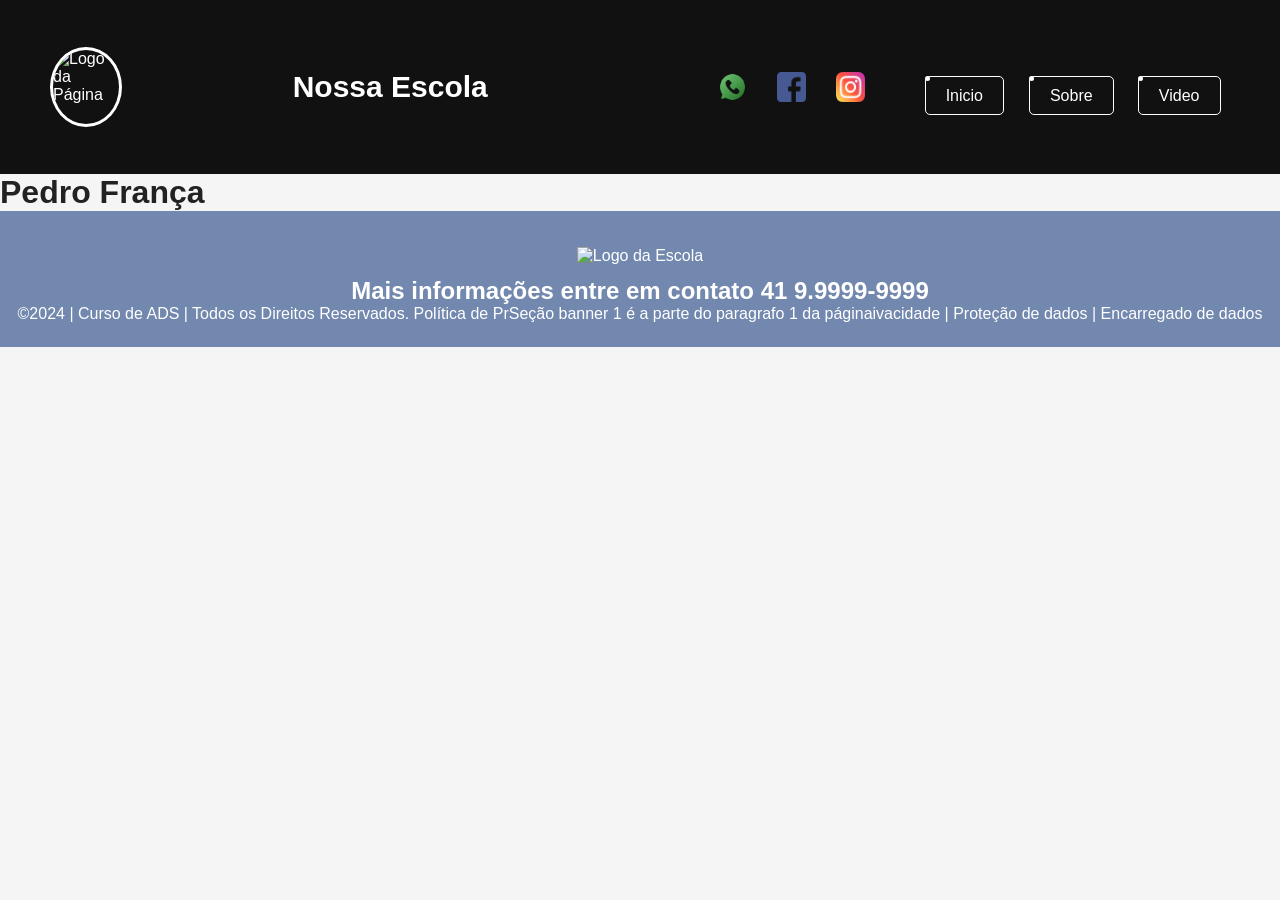
==== sobre.html @ 33024b28 "236" ====
<!DOCTYPE html>
<html lang="pt-br">
<head>
<meta charset="UTF-8">
<meta name="viewport" content="width=device-width, initial-scale=1.0">
<title>Sobre</title>
<link rel="stylesheet" href="style.css">
</head>
<body>
<!--header é a parte do cabeçalho do site, é o topo da página-->
<header class="cabecalho-itens">
<img class="cabecalho_imagem" src="logo_page.png" alt="Logo da
Página">
<h1 class="titulo_site">Nossa Escola</h1>
<div class="sociais">
<img class="sociais" src="whatsapp.png" alt="Logo do Whats da
Escola">
<img class="sociais" src="facebook.png" alt="Facebook da
Escola">
<img class="sociais" src="instagram.png" alt="instagram da
Escola">
</div>

        <nav>
            <li><a href="index.html">Inicio</a></li>
            <li><a href="sobre.html">Sobre</a></li>
            <li><a href="video.html">Video</a></li>
        </nav>



</header>

 <h1>Pedro França</h1>

<!--conteudo-->






<!--Seção rodapé é a parte final da paragrafo 3 da página-->
<footer class="escola">
<img class="logo_rodape" src="logo_nossa_escola.png" alt="Logo da Escola">
<h2 class="escola-título">Mais informações entre em contato<a class="link"

href="https://wa.me/5541999999999"> 41 9.9999-9999 </a></h2>
<p></p>
<p>©2024 | Curso de ADS | Todos os Direitos Reservados.
Política de PrSeção banner 1 é a parte do paragrafo 1 da páginaivacidade | Proteção de dados | Encarregado de dados</p>
<p> </p>
</footer>
</body>
</html>
---- style.css ----
* {
    margin: 0;
    padding: 0;
    box-sizing: border-box;
}

body {
    font-family: "Poppins", sans-serif;
}

header {
    background-color: #111844;
    color: rgb(255, 255, 255);
    width: 100%;
    padding: 20px;
}

.cabecalho-itens {
    max-width: 1980px;
    margin: 0 auto;
    display: flex;
    align-items: center;
    justify-content: center;
}

.cabecalho_imagem {
  width: 80px;
  height: 80px;
  border-radius: 50%;
  object-fit: cover;
  border: 3px solid white;
}


.titulo_site {
    padding: 50px;
    text-align: center;
    width: 50%;
    font-size: 30px; /* Corrigido: era 'font', agora 'font-size' */
}

.sociais {
    display: flex;
    justify-content: flex-end;
    width: 25%;
    padding-right: 30px;
}

.banner1 {
    display: flex;
    justify-content: center;
}

.estudante_titulo {
    padding: 50px;
    text-align: center;
}

.estudante-nome {
    text-align: center;
}

.estudante-imagem {
    width: 120px;
}

.estudante-icone {
    width: 38px;
    padding: 4px 8px;
}

.estudante {
    background-color: #4B5694; /* Corrigido: removido o erro 'background-image: background-color' */
    padding: 24px 0;
}

.estudante div { /* Corrigido: removido o ponto antes de 'div' para selecionar as tags dentro da classe */
    text-align: center;
    padding: 24px 0;
}

.estudantes_todos {
    display: flex;
    justify-content: space-around;
}

.escola {
    background-image: linear-gradient(#7288AE,#7288AE);
    color: rgb(255, 255, 255);
    padding: 24px 0;
    text-align: center;
    display: block; /* Simplificado: removido o flex duplicado para evitar conflitos */
}

.escola-titulo {
    padding: 50px;
    text-align: center;
}

.logo_rodape {
    height: 80px;
    padding: 12px 0;
}

.link {
    color: #ffffff;
    text-decoration: none;
}

.container-video{
    width: 90%;
    max-width: 700px;
    margin: 40px auto;
    text-align: center;
}

.titulo-video{
    font-family: 'Segoe UI', Tahoma, Geneva, Verdana, sans-serif;
    font-size: 20px;
    font-weight: bold;
    color: #333333;
    text-align: center;
    margin-bottom: 15px;
}

.container-video iframe{
    width: 100%;
    height: 400px;
    border: none;
    border-radius: 10px;
    box-shadow: 0 4px 10px rgba(0,0,0,0.15);
}

.mapa-local{
    background:#4B5694;
    padding:40px 20px;
    text-align:center;
}

.mapa-local h3{
    color:white;
    margin-bottom:20px;
    font-size:28px;
}

.mapa-local iframe{
    display:block;
    margin:0 auto;
    width:80%;
    max-width:800px;
    height:450px;
    border-radius:15px;
    box-shadow:0 5px 15px rgba(0,0,0,.3);
    
}/* Se o container do vídeo for uma tag html como <section> ou <div id="video"> */
.container-video, section {
    background-color: #4B5694; /* Substitua pela cor desejada (Hexadecimal, RGB ou nome da cor) */
}

/* Estilização do bloco inteiro que envolve o vídeo */
.video-container {
    width: 100%;
    max-width: 750px;       /* Tamanho máximo ideal para o player no PC */
    margin: 0 auto;         /* Centraliza o bloco horizontalmente na página */
    padding: 20px;          /* Margem interna de segurança para telas de celular */
    box-sizing: border-box;
    text-align: center;     /* Centraliza o título do vídeo */
}

/* Tornando o player do YouTube 100% responsivo */
.video-container iframe {
    width: 100%;            /* Ocupa toda a largura disponível do container */
    aspect-ratio: 16 / 9;   /* Mantém a proporção padrão de vídeo sem distorcer */
    height: auto;           /* Ajusta a altura automaticamente baseada na proporção */
    border-radius: 8px;     /* Opcional: deixa as bordas do vídeo arredondadas */
}
* {
    margin: 0;
    padding: 0;
    box-sizing: border-box;
}

body {
    font-family: Arial, sans-serif;
    background-color: #f5f5f5;
    color: #222;
}

header {
    background-color: #111;
    padding: 20px 50px;

    display: flex;
    align-items: center;
    justify-content: space-between;
}

header h1 {
    color: white;
}

nav {
    display: flex;
    gap: 15px;
}

nav a {
    color: white;
    text-decoration: none;
    padding: 10px 20px;
    border: 1px solid white;
    border-radius: 5px;
    transition: 0.3s;
}

nav a:hover {
    background-color: white;
    color: #111;
}

section {
    min-height: 500px;
    padding: 80px 50px;
    text-align: center;
}

section h2 {
    font-size: 35px;
    margin-bottom: 20px;
}

/*menu*/

ul {
  list-style-type: none;
  margin: 0;
  padding: 0;
  overflow: hidden;
  background-color: #333333;
}

ul li {
  float: left;
}

ul li a {
  display: block;
  color: white;
  text-align: center;
  padding: 14px 16px;
  text-decoration: none;
}

ul li a:hover {
  background-color: #111111;
}
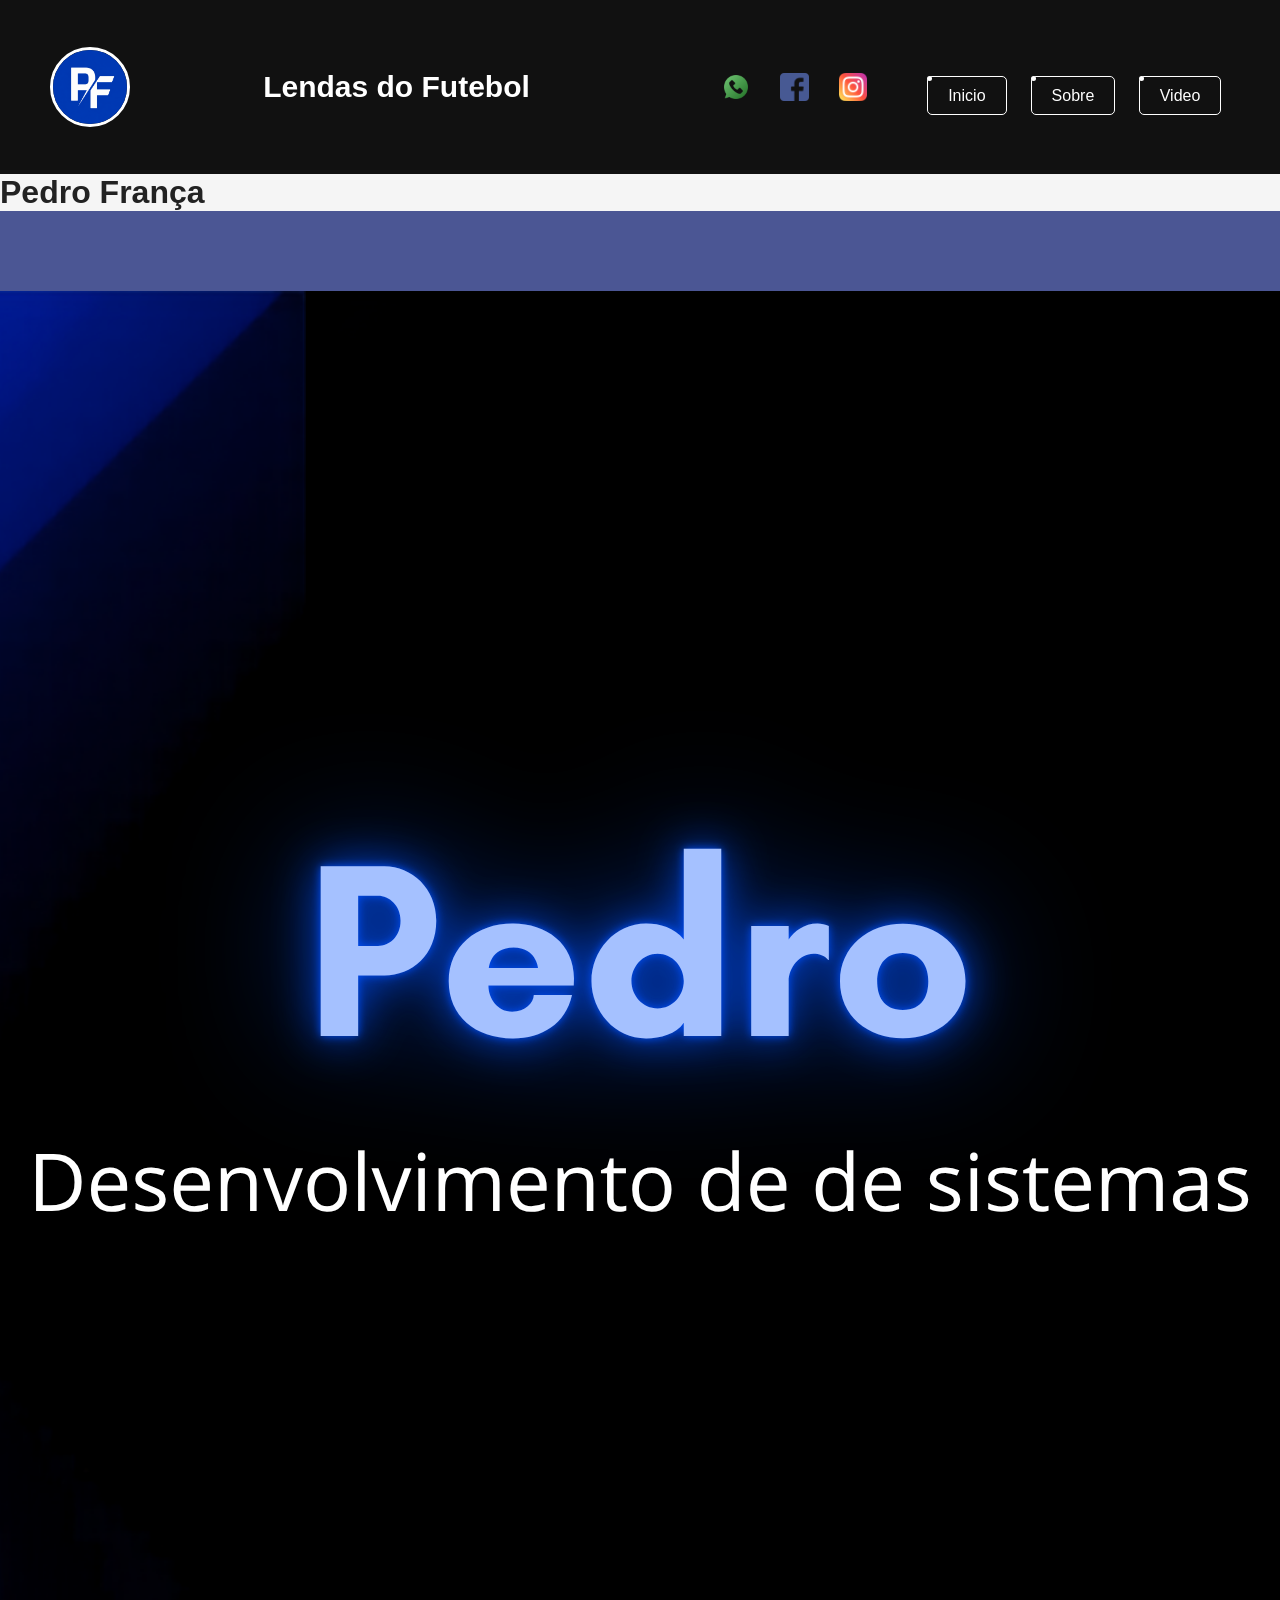
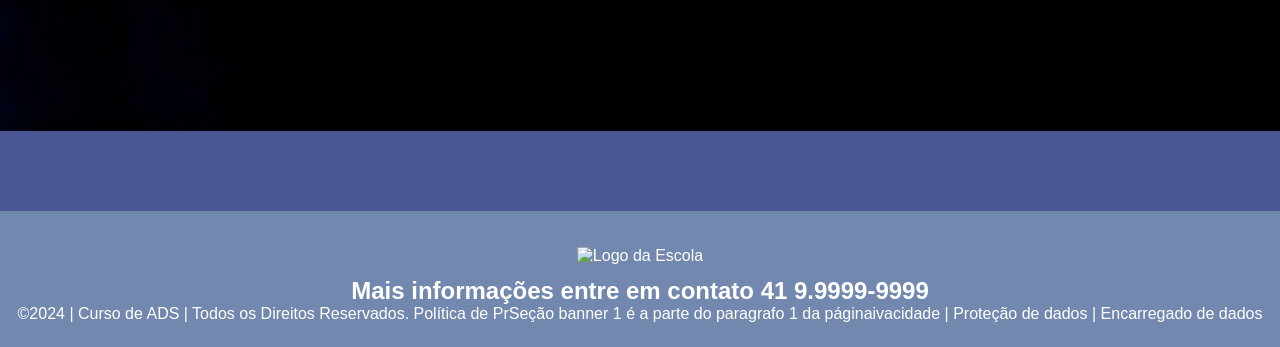
==== commit ebee9d66: "45" ====
--- a/sobre.html
+++ b/sobre.html
@@ -9,9 +9,9 @@
 <body>
 <!--header é a parte do cabeçalho do site, é o topo da página-->
 <header class="cabecalho-itens">
-<img class="cabecalho_imagem" src="logo_page.png" alt="Logo da
-Página">
-<h1 class="titulo_site">Nossa Escola</h1>
+<img class="cabecalho_imagem" src="ChatGPT Image 23 de jun. de 2026, 16_09_47.png"Logo da
+Página>
+<h1 class="titulo_site">Lendas do Futebol</h1>
 <div class="sociais">
 <img class="sociais" src="whatsapp.png" alt="Logo do Whats da
 Escola">
@@ -20,6 +20,7 @@
 <img class="sociais" src="instagram.png" alt="instagram da
 Escola">
 </div>
+
 
         <nav>
             <li><a href="index.html">Inicio</a></li>
@@ -37,7 +38,11 @@
 
 
 
-
+<section class="banner1">
+    <img class="escola-imagem" 
+         src="Modern Black Banner with Bold Neon Text.png" 
+         alt="Banner da Escola">
+</section>
 
 
 <!--Seção rodapé é a parte final da paragrafo 3 da página-->
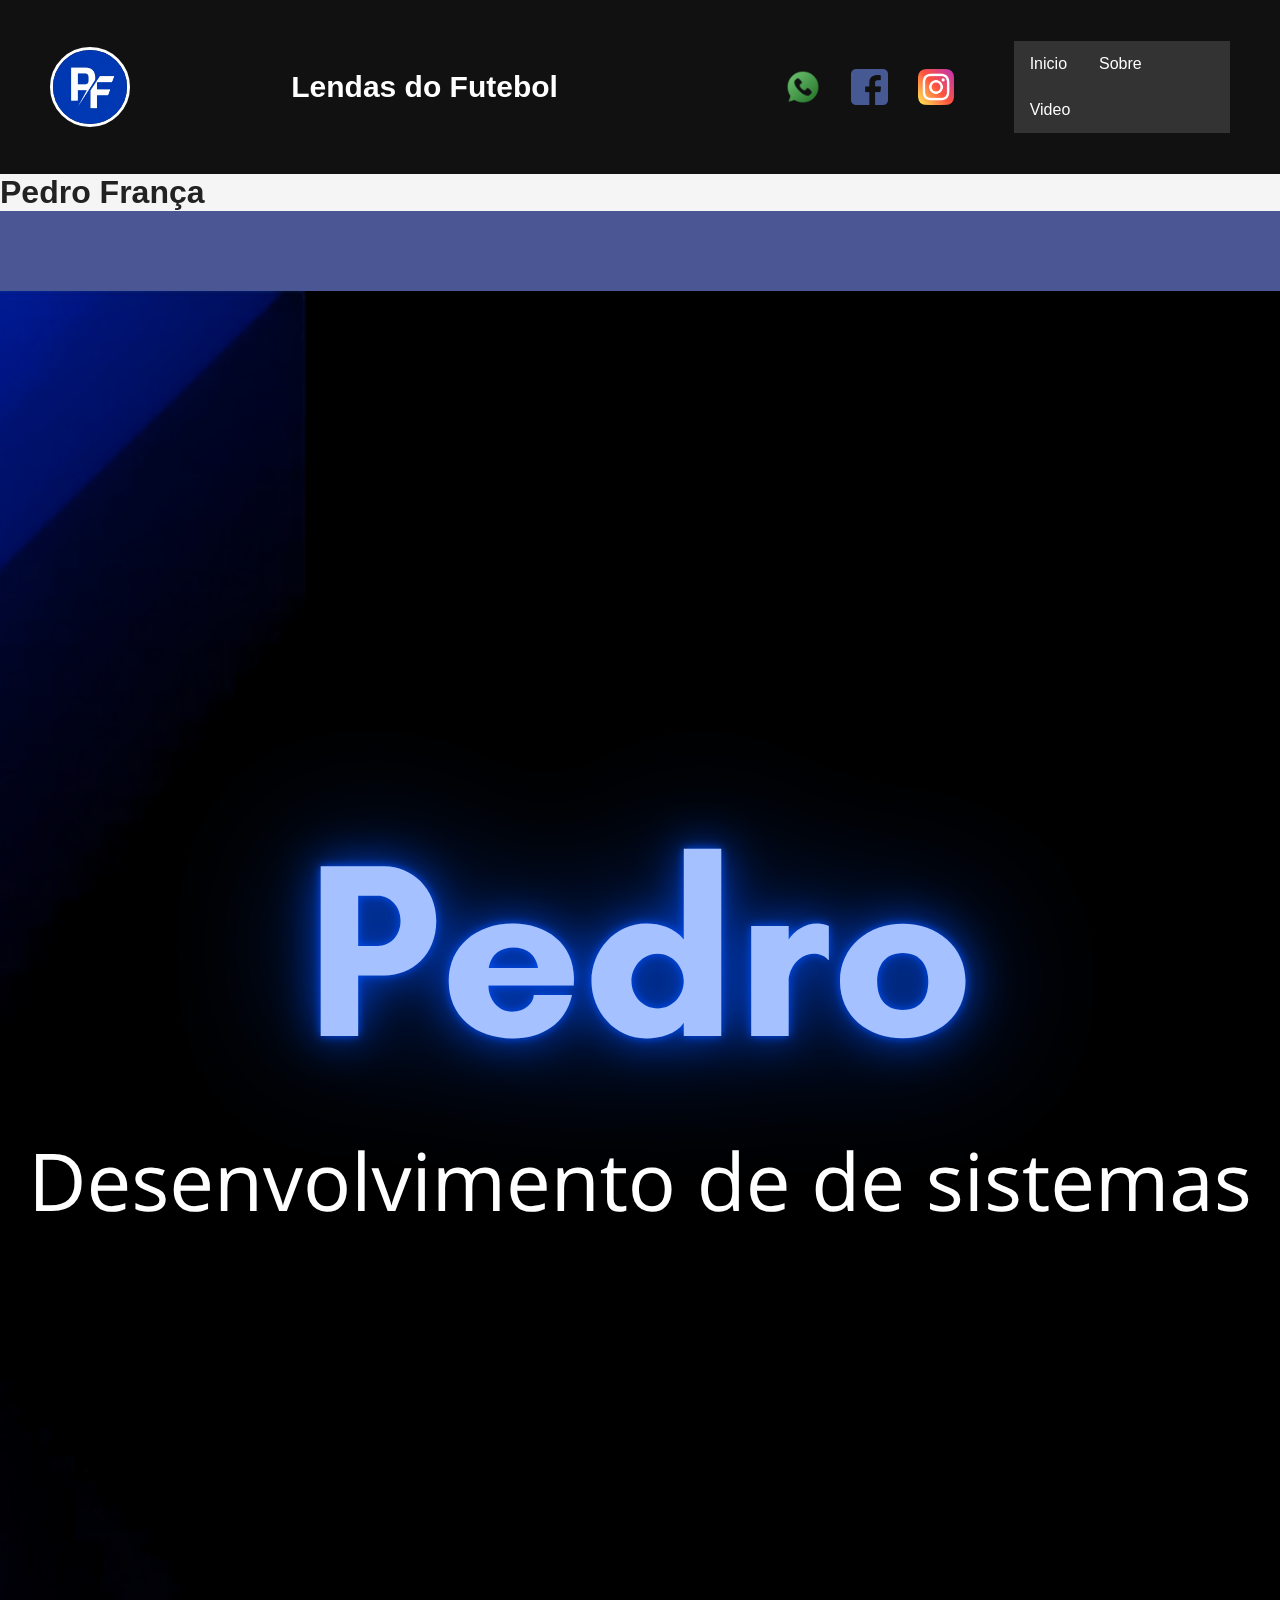
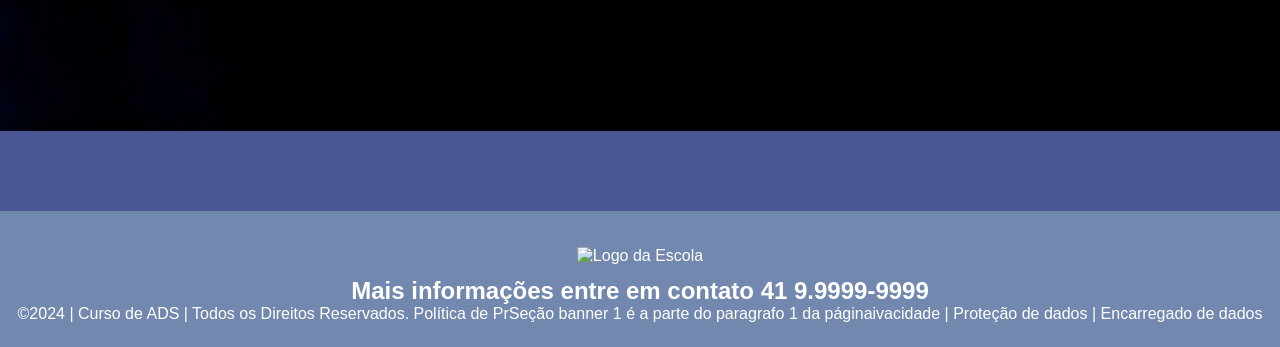
==== commit 02cd6a8d: "123454545" ====
--- a/sobre.html
+++ b/sobre.html
@@ -20,16 +20,17 @@
 <img class="sociais" src="instagram.png" alt="instagram da
 Escola">
 </div>
+<body>
+<!--MENU-->
 
-
-        <nav>
+<ul>
+  
             <li><a href="index.html">Inicio</a></li>
             <li><a href="sobre.html">Sobre</a></li>
             <li><a href="video.html">Video</a></li>
-        </nav>
-
-
-
+ 
+</ul>
+</body>
 </header>
 
  <h1>Pedro França</h1>
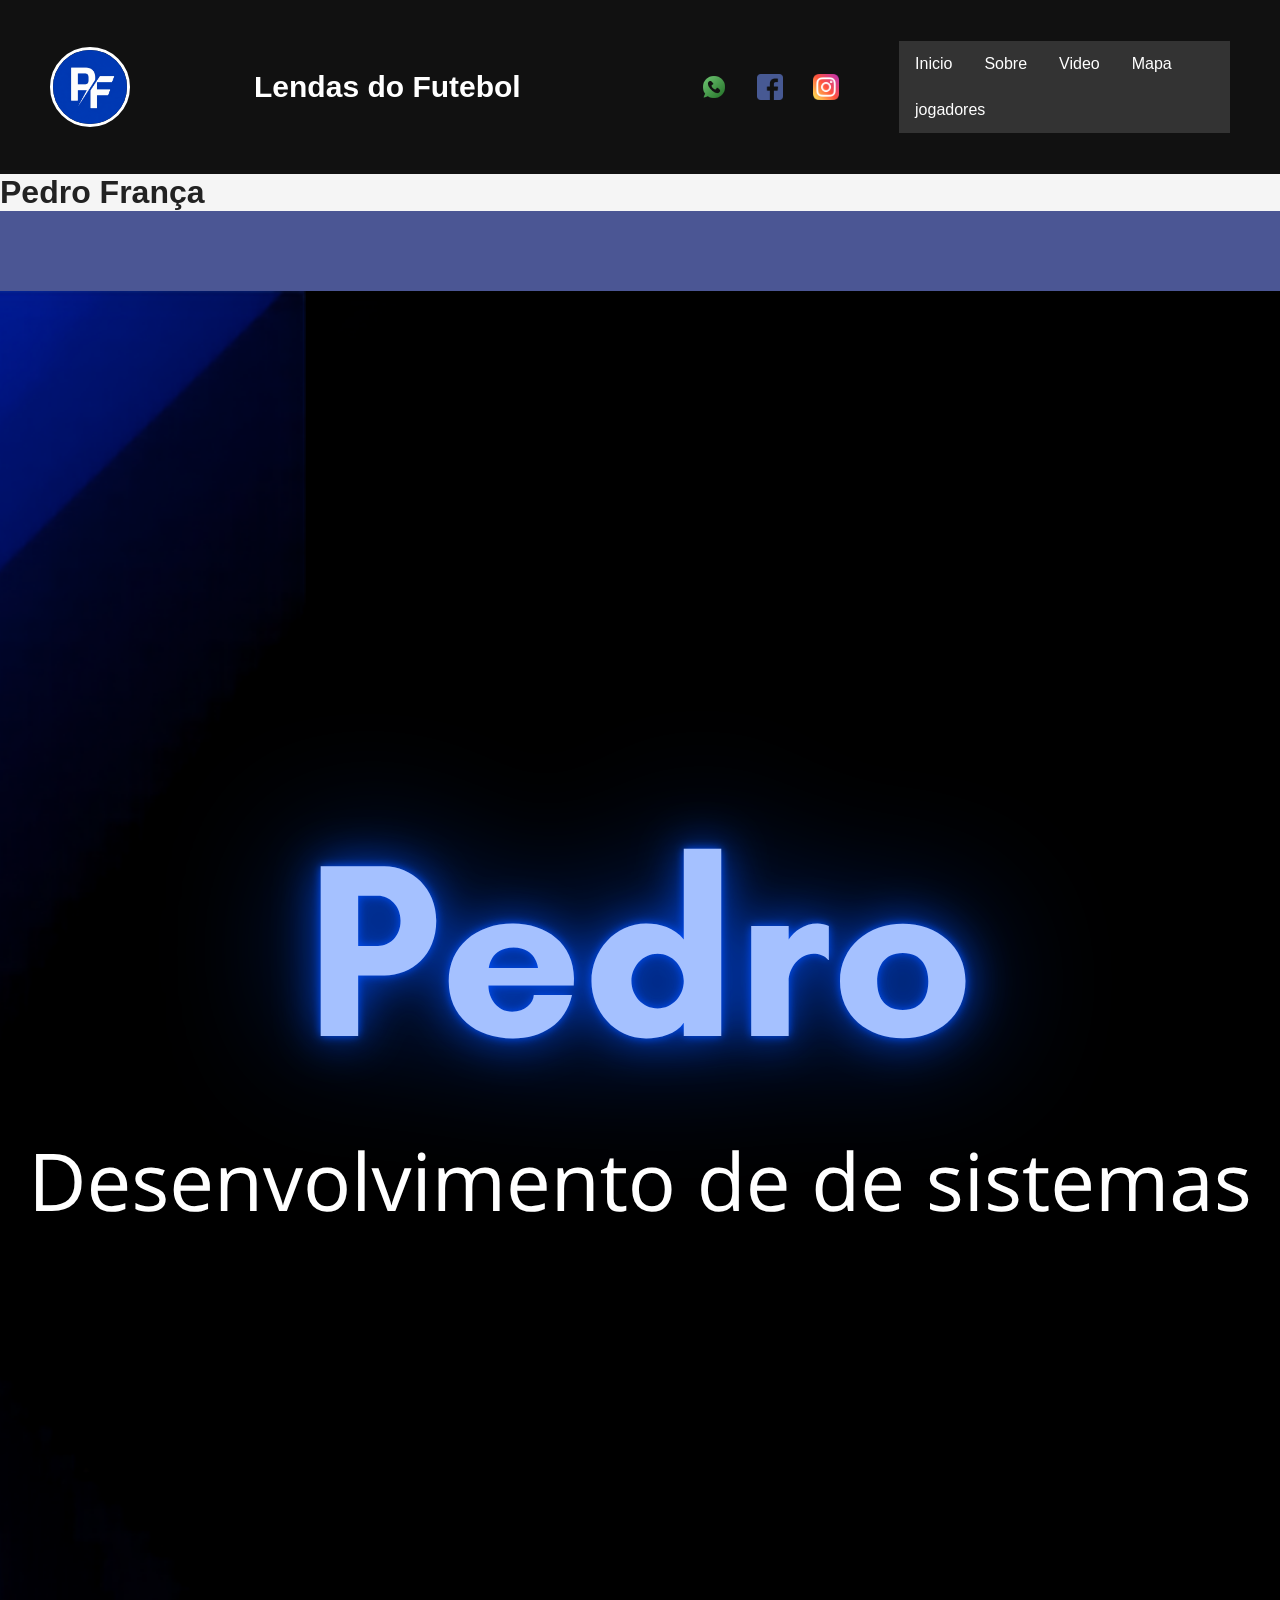
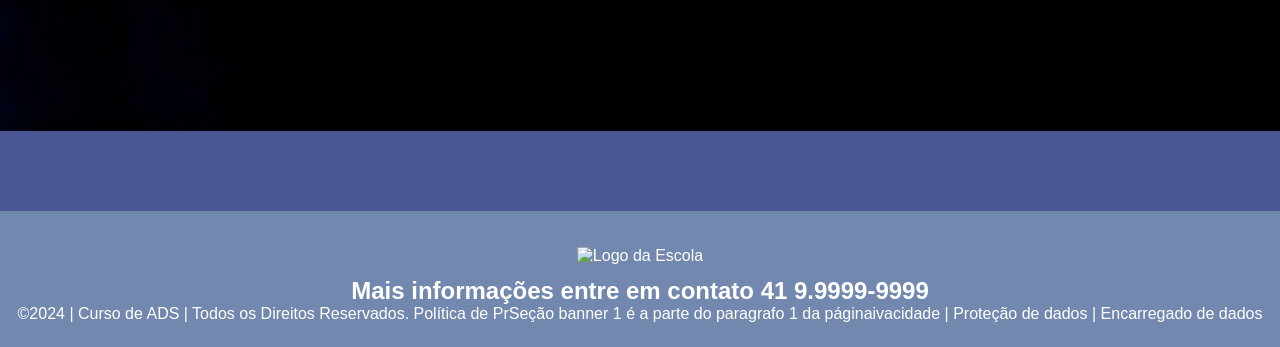
==== commit 16166156: "698ry," ====
--- a/sobre.html
+++ b/sobre.html
@@ -28,6 +28,8 @@
             <li><a href="index.html">Inicio</a></li>
             <li><a href="sobre.html">Sobre</a></li>
             <li><a href="video.html">Video</a></li>
+            <li><a href="mapa.html">Mapa</a></li>
+            <li><a href="jogadores.html">jogadores</a></li>
  
 </ul>
 </body>
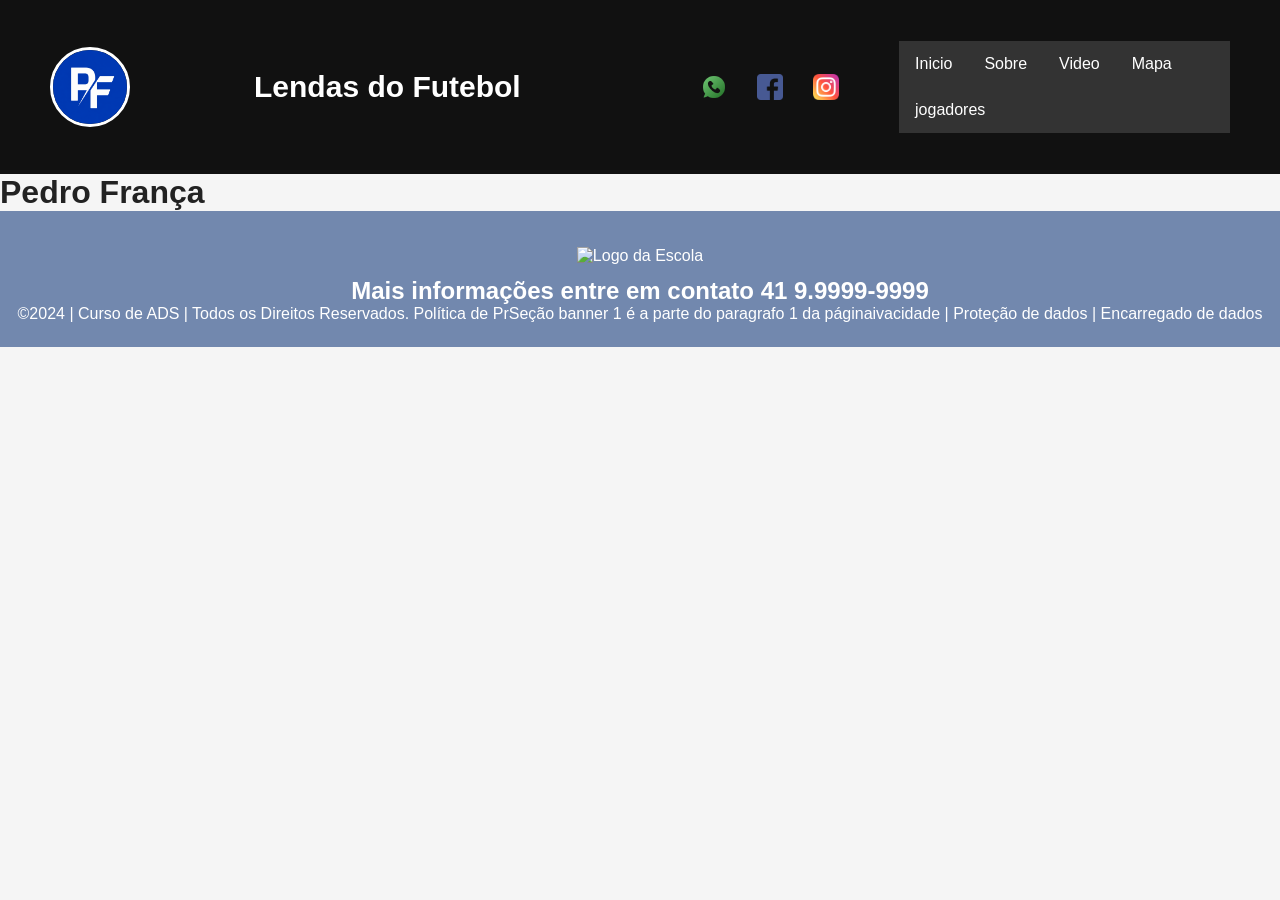
==== commit b2efb10b: "20012" ====
--- a/sobre.html
+++ b/sobre.html
@@ -41,11 +41,7 @@
 
 
 
-<section class="banner1">
-    <img class="escola-imagem" 
-         src="Modern Black Banner with Bold Neon Text.png" 
-         alt="Banner da Escola">
-</section>
+
 
 
 <!--Seção rodapé é a parte final da paragrafo 3 da página-->
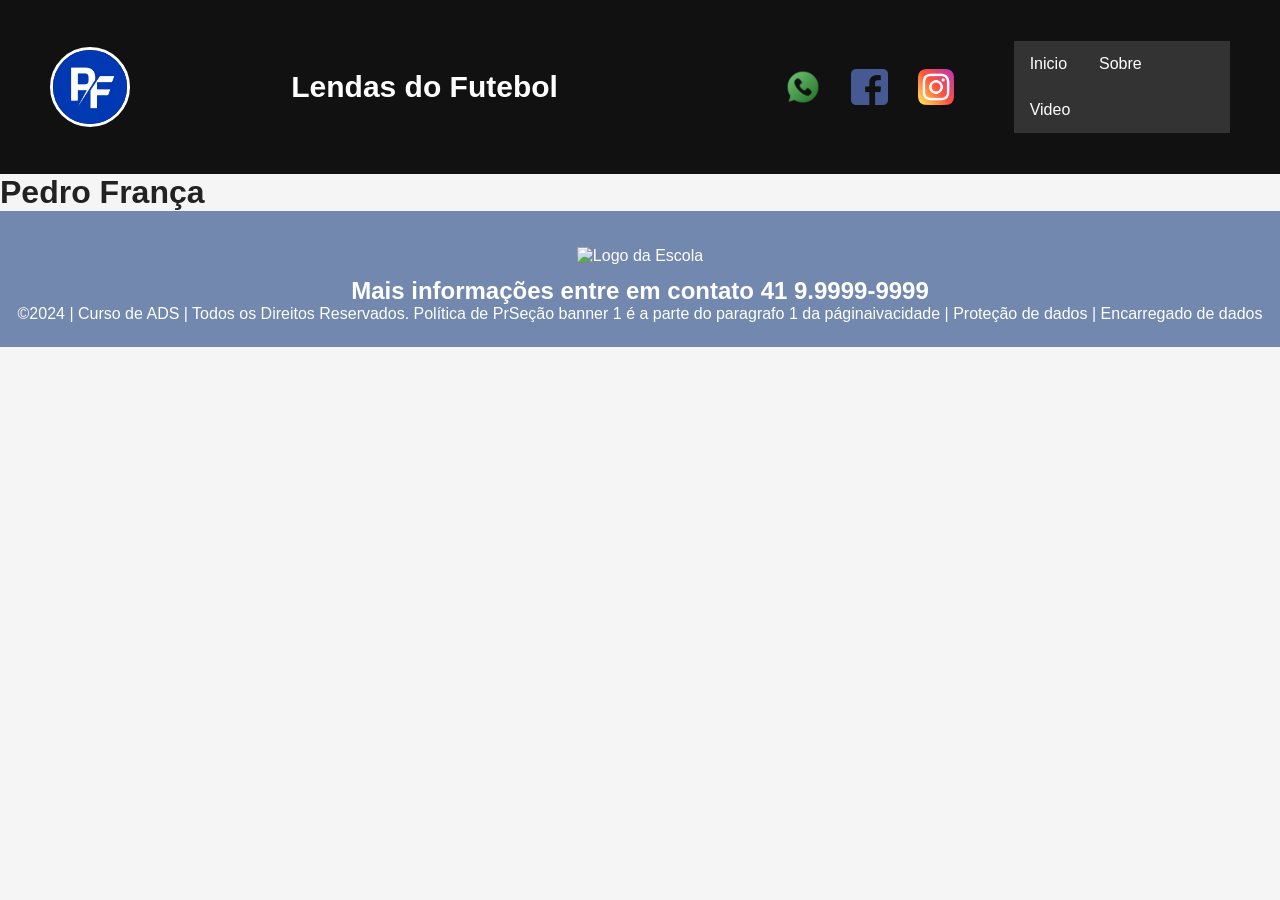
==== commit 4bbc5952: "44745" ====
--- a/sobre.html
+++ b/sobre.html
@@ -28,9 +28,6 @@
             <li><a href="index.html">Inicio</a></li>
             <li><a href="sobre.html">Sobre</a></li>
             <li><a href="video.html">Video</a></li>
-            <li><a href="mapa.html">Mapa</a></li>
-            <li><a href="jogadores.html">jogadores</a></li>
- 
 </ul>
 </body>
 </header>
